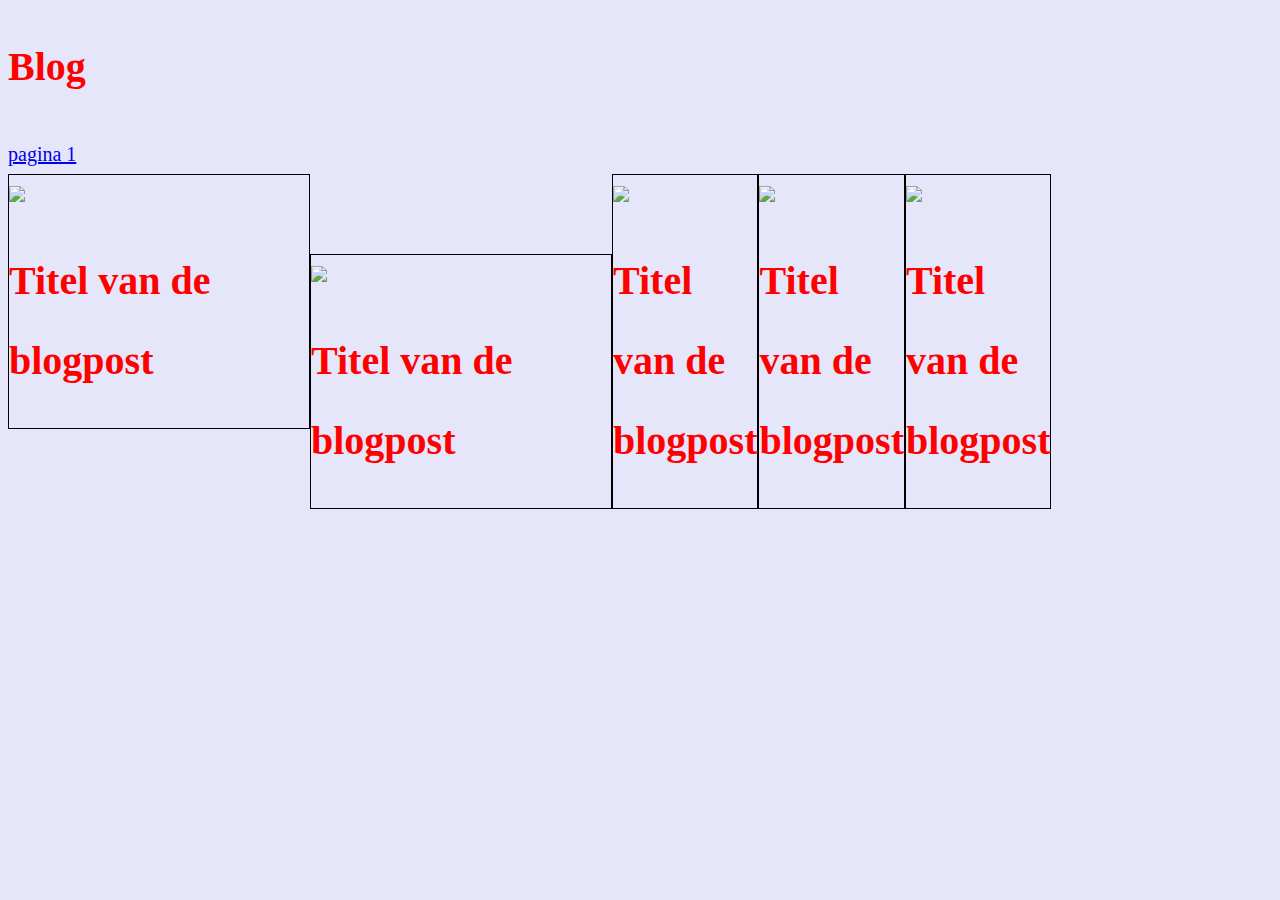
==== Flexbox introductie/blog.html @ 4e258fdb "Add files via upload" ====
<!DOCTYPE html>
<html>

<head>
    <title> Opdracht 3 html </title>
    <link rel="stylesheet" type="text/css" href="index.css">
</head>

<body>

    <header>
        <h1>Blog</h1>
    </header>

    <nav>
        <a href="index.html">pagina 1 </a>
    </nav>

    <main>
        <div class="container">
            <div class="blogpost1">
                <div class="blogpost"> <img width="300px" src="https://i.ytimg.com/vi/Ce7hJ24a8yM/maxresdefault.jpg" />
                    <h1> Titel van de blogpost</h1>
                </div>
            </div>
            <div class="blogpost2">
                <div class="blogpost"> <img width="300px" src="https://i.ytimg.com/vi/Ce7hJ24a8yM/maxresdefault.jpg" />
                    <h1> Titel van de blogpost</h1>
                </div>
            </div>
            <div class="blogpost"> <img width="300px" src="https://i.ytimg.com/vi/Ce7hJ24a8yM/maxresdefault.jpg" />
                <h1> Titel van de blogpost</h1>
            </div>
            <div class="blogpost"> <img width="300px" src="https://i.ytimg.com/vi/Ce7hJ24a8yM/maxresdefault.jpg" />
                <h1> Titel van de blogpost</h1>
            </div>
            <div class="blogpost"> <img width="300px" src="https://i.ytimg.com/vi/Ce7hJ24a8yM/maxresdefault.jpg" />
                <h1> Titel van de blogpost</h1>
            </div>
        </div>
    </main>

    <footer>
    </footer>
</body>

</html>
---- Flexbox introductie/index.css ----
.black{
    border: 5px solid blue;
    margin-top: 20px;
    padding: 10px;
}

.center-title{
    color: blue;
    margin: 0 auto;
    width: 500px;
}

.navigation-links li{
    display: inline;
    margin: 10px;
}

.container { 
    display: flex;
    width: 300px; 
}

 .blogpost {
    width: 300px; 
    border: 1px solid black;
    flex-grow: 3;
 }

 .blogpost1 {
     flex-grow: 3;
 }

 .blogpost2 {
     align-self: flex-end;
 }
@media (min-width: 1024px) {
    html{
        background-color: lavender;
        color: red;
        font-size: 20px;
        line-height: 2;
    }
 
    }
}
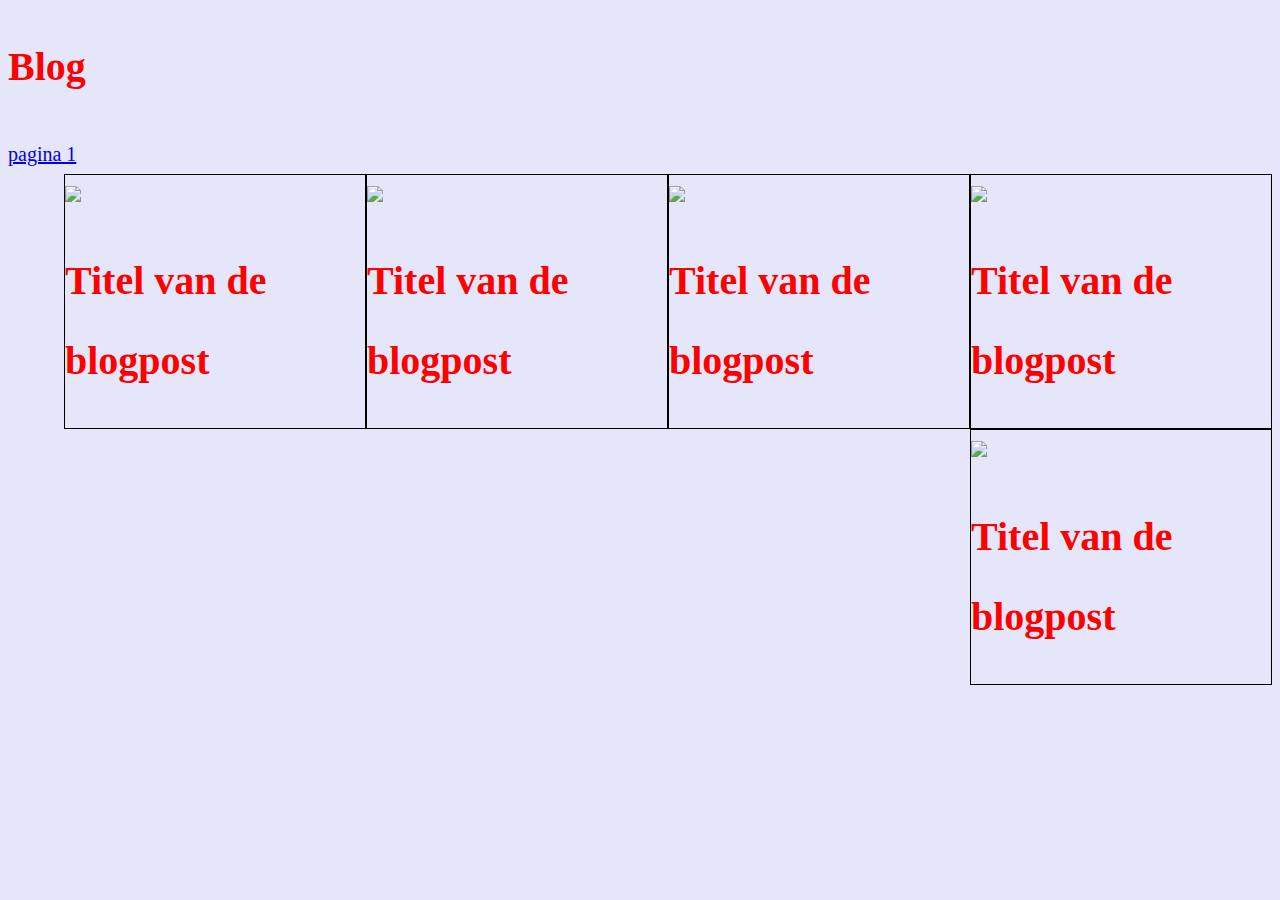
==== commit 37af2a72: "Add files via upload" ====
--- a/Flexbox introductie/blog.html
+++ b/Flexbox introductie/blog.html
@@ -17,16 +17,12 @@
     </nav>
 
     <main>
-        <div class="container">
-            <div class="blogpost1">
-                <div class="blogpost"> <img width="300px" src="https://i.ytimg.com/vi/Ce7hJ24a8yM/maxresdefault.jpg" />
-                    <h1> Titel van de blogpost</h1>
-                </div>
+        <div class="blogpost-container">
+            <div class="blogpost"> <img width="300px" src="https://i.ytimg.com/vi/Ce7hJ24a8yM/maxresdefault.jpg" />
+                <h1> Titel van de blogpost</h1>
             </div>
-            <div class="blogpost2">
-                <div class="blogpost"> <img width="300px" src="https://i.ytimg.com/vi/Ce7hJ24a8yM/maxresdefault.jpg" />
-                    <h1> Titel van de blogpost</h1>
-                </div>
+            <div class="blogpost"> <img width="300px" src="https://i.ytimg.com/vi/Ce7hJ24a8yM/maxresdefault.jpg" />
+                <h1> Titel van de blogpost</h1>
             </div>
             <div class="blogpost"> <img width="300px" src="https://i.ytimg.com/vi/Ce7hJ24a8yM/maxresdefault.jpg" />
                 <h1> Titel van de blogpost</h1>
--- a/Flexbox introductie/index.css
+++ b/Flexbox introductie/index.css
@@ -15,24 +15,18 @@
     margin: 10px;
 }
 
-.container { 
+.blogpost-container {
     display: flex;
-    width: 300px; 
-}
+    width: 100%;
+    justify-content: flex-end;
+    flex-wrap: wrap;
+  }
 
  .blogpost {
     width: 300px; 
     border: 1px solid black;
-    flex-grow: 3;
  }
 
- .blogpost1 {
-     flex-grow: 3;
- }
-
- .blogpost2 {
-     align-self: flex-end;
- }
 @media (min-width: 1024px) {
     html{
         background-color: lavender;
